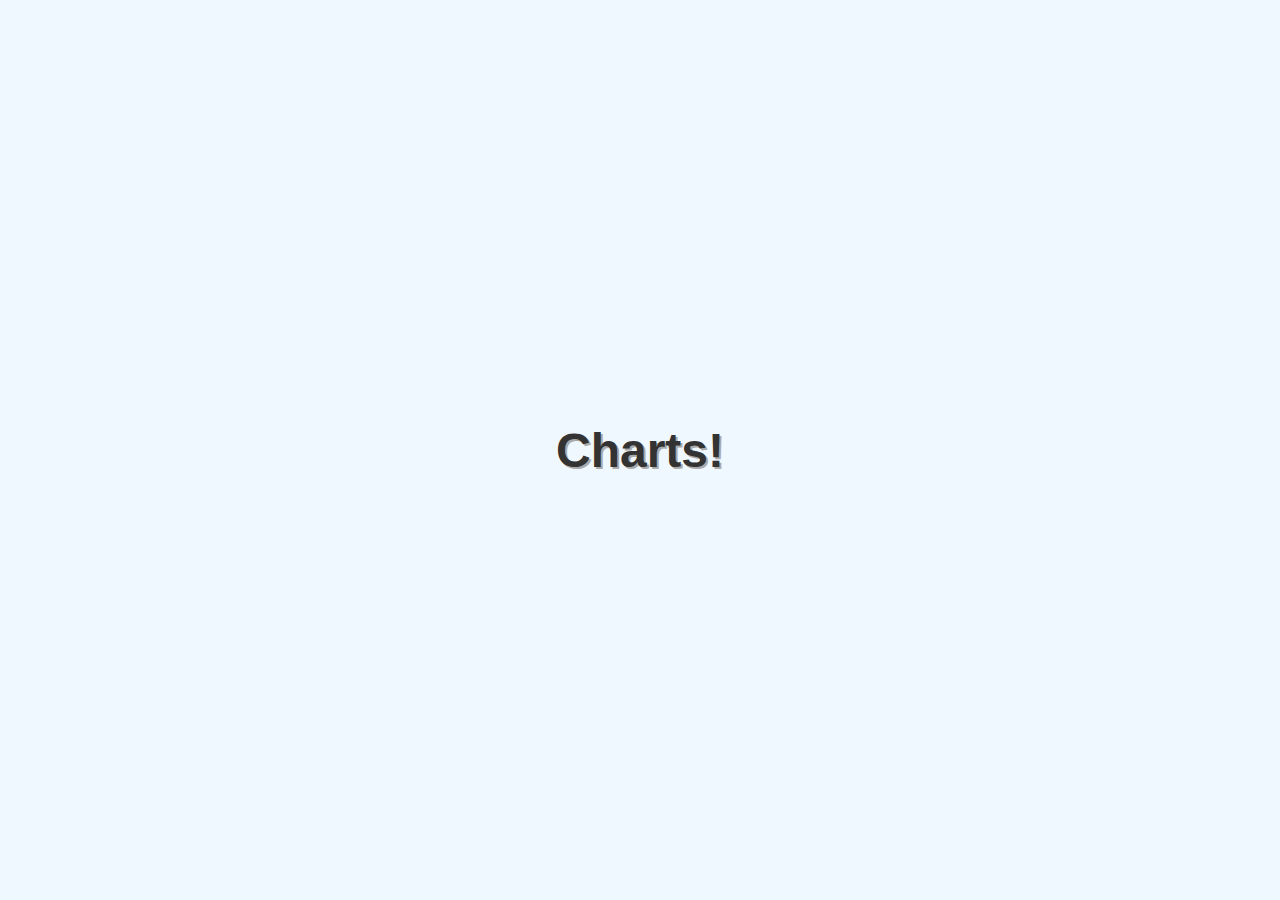
==== charts/index.html @ abcf223d "add charts dir" ====
<!DOCTYPE html>
<html lang="en">
<head>
    <meta charset="UTF-8">
    <meta name="viewport" content="width=device-width, initial-scale=1.0">
    <title>Hello World</title>
    <style>
        body {
            display: flex;
            justify-content: center;
            align-items: center;
            height: 100vh;
            margin: 0;
            background-color: #f0f8ff;
            font-family: Arial, sans-serif;
        }
        h1 {
            color: #333;
            font-size: 3em;
            text-shadow: 2px 2px #aaa;
        }
    </style>
</head>
<body>
    <h1>Charts!</h1>
</body>
</html>
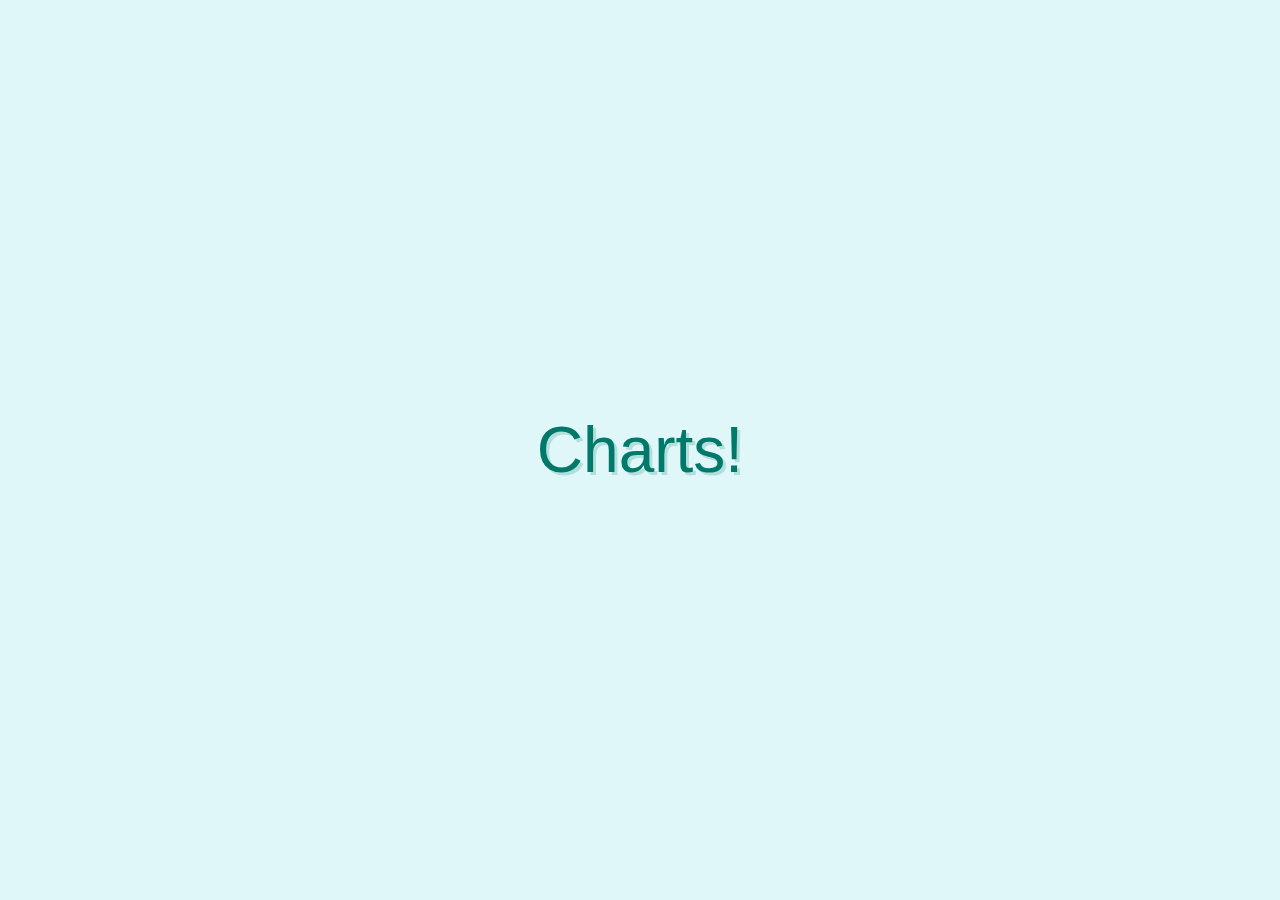
==== commit 74dbccb8: "some fixes" ====
--- a/charts/index.html
+++ b/charts/index.html
@@ -3,7 +3,7 @@
 <head>
     <meta charset="UTF-8">
     <meta name="viewport" content="width=device-width, initial-scale=1.0">
-    <title>Hello World</title>
+    <title>Modern Charts</title>
     <style>
         body {
             display: flex;
@@ -11,13 +11,14 @@
             align-items: center;
             height: 100vh;
             margin: 0;
-            background-color: #f0f8ff;
-            font-family: Arial, sans-serif;
+            background-color: #e0f7fa;
+            font-family: 'Roboto', sans-serif;
         }
         h1 {
-            color: #333;
-            font-size: 3em;
-            text-shadow: 2px 2px #aaa;
+            color: #00796b;
+            font-size: 4em;
+            text-shadow: 3px 3px #b2dfdb;
+            font-weight: 300;
         }
     </style>
 </head>
